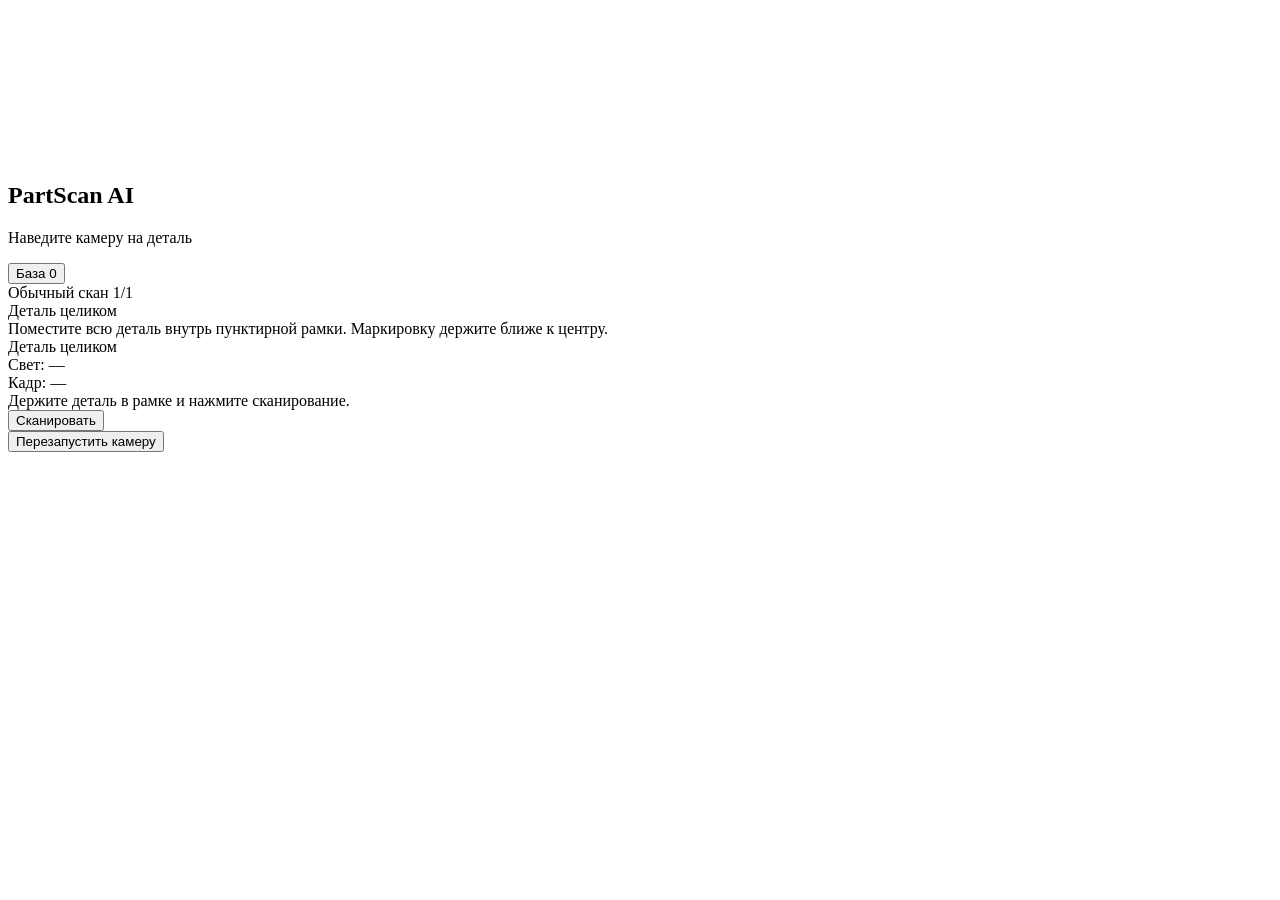
==== backend/src/main/resources/static/index.html @ 32476f08 "ux: simplify mobile scanner layout" ====
<!doctype html>
<html lang="ru">
<head>
  <meta charset="utf-8">
  <meta name="viewport" content="width=device-width, initial-scale=1, viewport-fit=cover">
  <title>PartScan AI</title>
  <link rel="stylesheet" href="/styles.css">
  <script src="https://telegram.org/js/telegram-web-app.js"></script>
</head>
<body>
  <main class="app">
    <section class="scanner">
      <div class="camera-shell">
        <video id="camera" autoplay playsinline muted></video>
        <canvas id="frameCanvas" hidden></canvas>

        <div class="topbar overlay-panel">
          <div>
            <h1>PartScan AI</h1>
            <p id="status">Наведите камеру на деталь</p>
          </div>
          <button id="catalogToggle" class="catalog-button" type="button">База <span id="countLabel">0</span></button>
        </div>

        <div id="angleCoach" class="angle-coach overlay-panel">
          <div class="angle-step-row">
            <span id="angleStepLabel" class="angle-step-label">Обычный скан</span>
            <span id="angleProgress" class="angle-progress">1/1</span>
          </div>
          <div id="angleTitle" class="angle-title">Деталь целиком</div>
          <div id="angleHint" class="angle-hint">Поместите всю деталь внутрь пунктирной рамки. Маркировку держите ближе к центру.</div>
        </div>

        <div id="partShapeGuide" class="part-shape-guide shape-main">
          <div id="shapeCaption" class="shape-caption">Деталь целиком</div>
        </div>

        <div class="camera-badges">
          <div id="lightBadge" class="camera-badge">Свет: —</div>
          <div id="sharpBadge" class="camera-badge">Кадр: —</div>
        </div>

        <div class="bottom-sheet overlay-panel">
          <div id="guidance" class="guidance">Держите деталь в рамке и нажмите сканирование.</div>
          <div id="angleStrip" class="angle-strip" hidden></div>
          <div class="controls">
            <button id="scanButton" class="primary-button" type="button">Сканировать</button>
            <button id="secondaryActionButton" class="secondary-button" type="button" hidden>Добрать ракурсы</button>
          </div>
          <div class="mini-actions">
            <button id="resetAnglesButton" class="ghost-button" type="button" hidden>Сбросить ракурсы</button>
            <button id="retryButton" class="ghost-button" type="button">Перезапустить камеру</button>
          </div>
        </div>
      </div>
    </section>

    <aside id="catalogPanel" class="catalog-panel" hidden>
      <div class="catalog-header">
        <div>
          <h2>База деталей</h2>
          <p class="meta">Фильтр по категориям и последние сканы</p>
        </div>
        <button id="catalogClose" class="icon-button" type="button">×</button>
      </div>
      <div id="categoryFilters" class="category-filters"></div>
      <div id="partsList" class="parts-list"></div>
    </aside>
  </main>
  <script src="/app.js"></script>
</body>
</html>
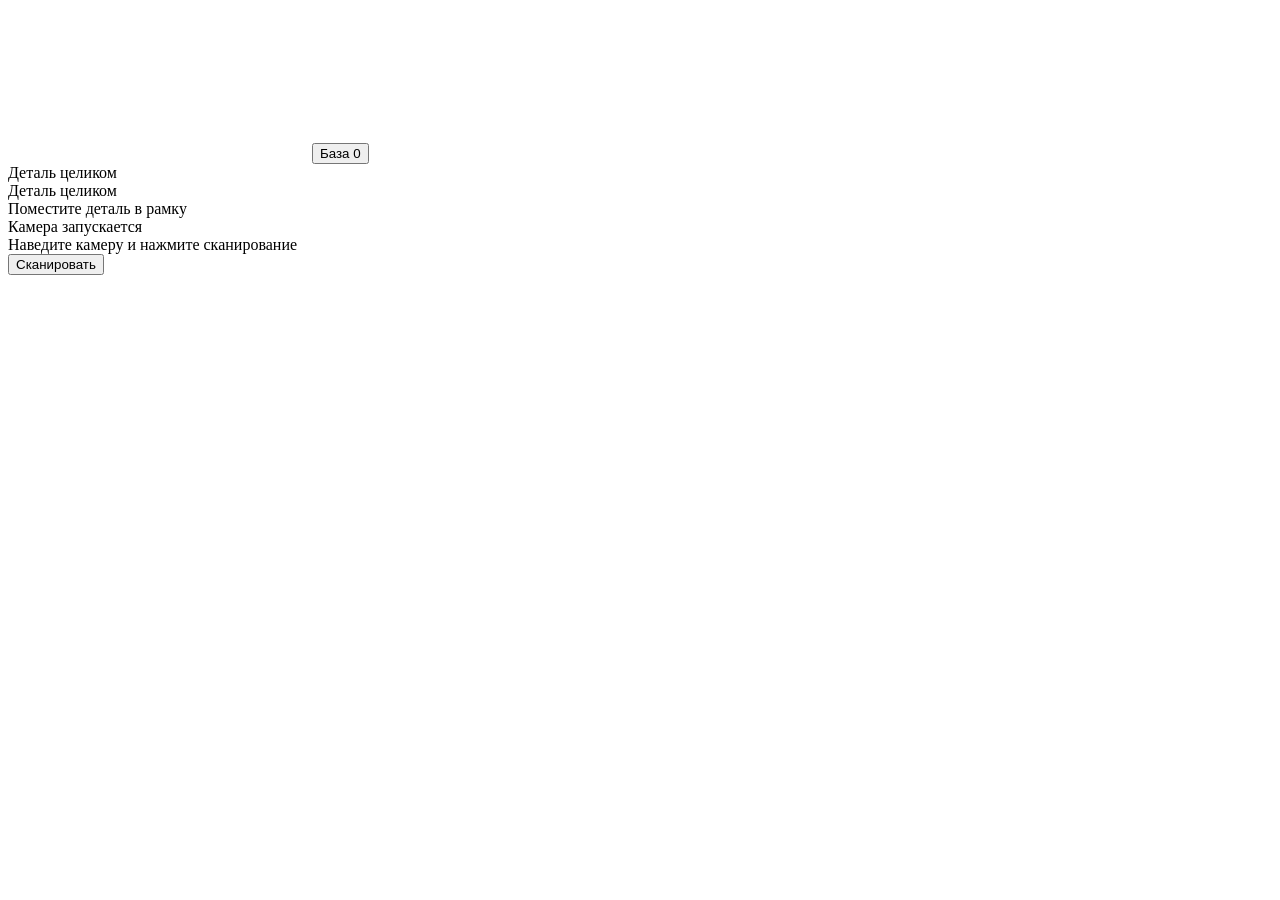
==== commit b22b2e4f: "ux: reduce scanner interface clutter" ====
--- a/backend/src/main/resources/static/index.html
+++ b/backend/src/main/resources/static/index.html
@@ -14,43 +14,26 @@
         <video id="camera" autoplay playsinline muted></video>
         <canvas id="frameCanvas" hidden></canvas>
 
-        <div class="topbar overlay-panel">
-          <div>
-            <h1>PartScan AI</h1>
-            <p id="status">Наведите камеру на деталь</p>
-          </div>
-          <button id="catalogToggle" class="catalog-button" type="button">База <span id="countLabel">0</span></button>
-        </div>
-
-        <div id="angleCoach" class="angle-coach overlay-panel">
-          <div class="angle-step-row">
-            <span id="angleStepLabel" class="angle-step-label">Обычный скан</span>
-            <span id="angleProgress" class="angle-progress">1/1</span>
-          </div>
-          <div id="angleTitle" class="angle-title">Деталь целиком</div>
-          <div id="angleHint" class="angle-hint">Поместите всю деталь внутрь пунктирной рамки. Маркировку держите ближе к центру.</div>
-        </div>
+        <button id="catalogToggle" class="catalog-button" type="button">База <span id="countLabel">0</span></button>
 
         <div id="partShapeGuide" class="part-shape-guide shape-main">
           <div id="shapeCaption" class="shape-caption">Деталь целиком</div>
         </div>
 
-        <div class="camera-badges">
-          <div id="lightBadge" class="camera-badge">Свет: —</div>
-          <div id="sharpBadge" class="camera-badge">Кадр: —</div>
+        <div class="scan-hint">
+          <div id="angleTitle" class="angle-title">Деталь целиком</div>
+          <div id="angleHint" class="angle-hint">Поместите деталь в рамку</div>
         </div>
 
-        <div class="bottom-sheet overlay-panel">
-          <div id="guidance" class="guidance">Держите деталь в рамке и нажмите сканирование.</div>
+        <div class="bottom-sheet">
+          <div id="status" class="status-line">Камера запускается</div>
+          <div id="guidance" class="guidance">Наведите камеру и нажмите сканирование</div>
           <div id="angleStrip" class="angle-strip" hidden></div>
           <div class="controls">
             <button id="scanButton" class="primary-button" type="button">Сканировать</button>
-            <button id="secondaryActionButton" class="secondary-button" type="button" hidden>Добрать ракурсы</button>
+            <button id="secondaryActionButton" class="secondary-button" type="button" hidden>Доснять</button>
           </div>
-          <div class="mini-actions">
-            <button id="resetAnglesButton" class="ghost-button" type="button" hidden>Сбросить ракурсы</button>
-            <button id="retryButton" class="ghost-button" type="button">Перезапустить камеру</button>
-          </div>
+          <button id="resetAnglesButton" class="ghost-button" type="button" hidden>Сбросить досъёмку</button>
         </div>
       </div>
     </section>
@@ -59,7 +42,7 @@
       <div class="catalog-header">
         <div>
           <h2>База деталей</h2>
-          <p class="meta">Фильтр по категориям и последние сканы</p>
+          <p class="meta">Сканы и категории</p>
         </div>
         <button id="catalogClose" class="icon-button" type="button">×</button>
       </div>
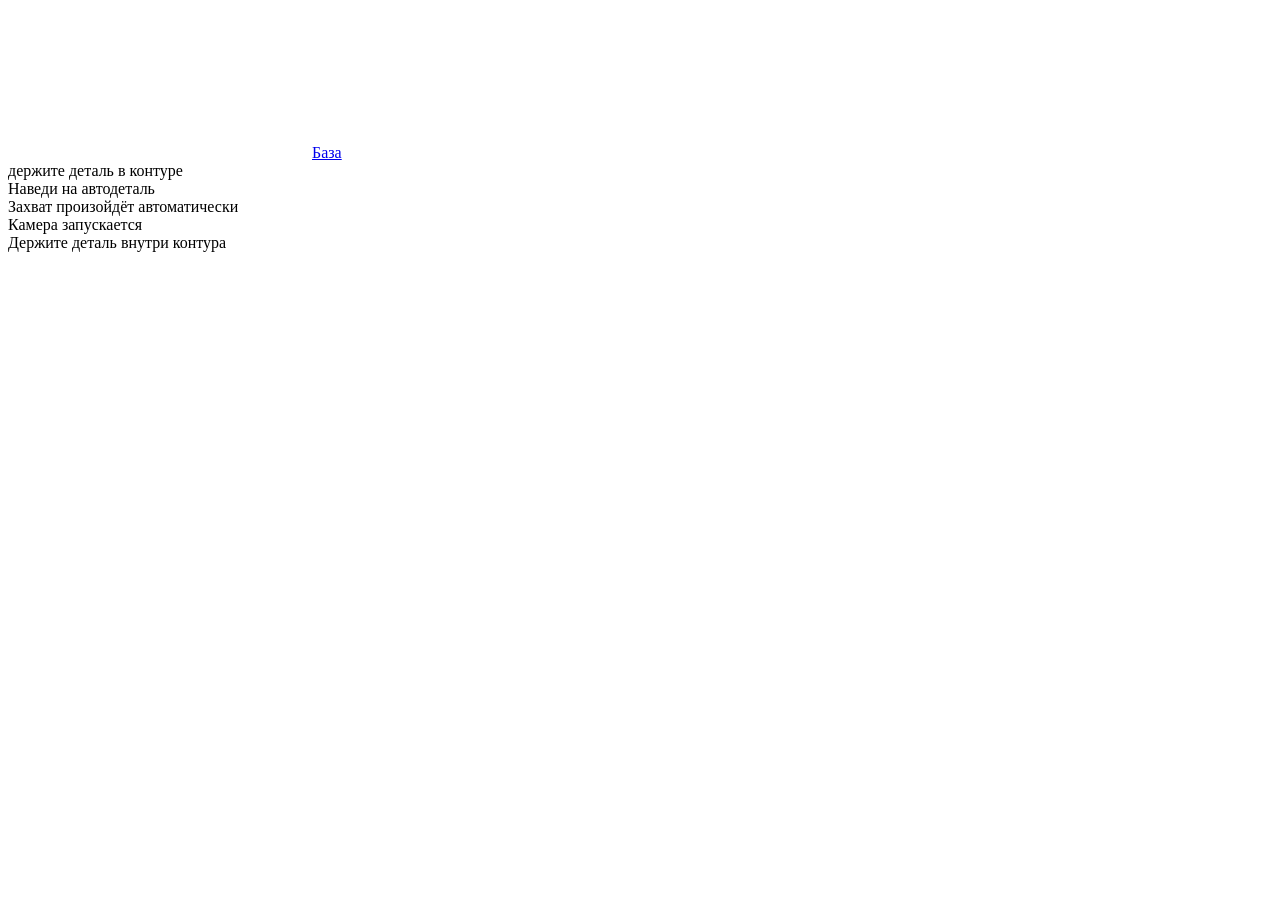
==== commit 23e2eb30: "ux: make home page scan only" ====
--- a/backend/src/main/resources/static/index.html
+++ b/backend/src/main/resources/static/index.html
@@ -8,47 +8,30 @@
   <script src="https://telegram.org/js/telegram-web-app.js"></script>
 </head>
 <body>
-  <main class="app">
+  <main class="app scan-page">
     <section class="scanner">
       <div class="camera-shell">
         <video id="camera" autoplay playsinline muted></video>
         <canvas id="frameCanvas" hidden></canvas>
 
-        <button id="catalogToggle" class="catalog-button" type="button">База <span id="countLabel">0</span></button>
+        <a class="catalog-link" href="/catalog.html">База</a>
 
         <div id="partShapeGuide" class="part-shape-guide shape-main">
-          <div id="shapeCaption" class="shape-caption">Деталь целиком</div>
+          <div id="shapeCaption" class="shape-caption">держите деталь в контуре</div>
         </div>
 
         <div class="scan-hint">
-          <div id="angleTitle" class="angle-title">Деталь целиком</div>
-          <div id="angleHint" class="angle-hint">Поместите деталь в рамку</div>
+          <div id="angleTitle" class="angle-title">Наведи на автодеталь</div>
+          <div id="angleHint" class="angle-hint">Захват произойдёт автоматически</div>
         </div>
 
-        <div class="bottom-sheet">
+        <div class="bottom-status">
           <div id="status" class="status-line">Камера запускается</div>
-          <div id="guidance" class="guidance">Наведите камеру и нажмите сканирование</div>
-          <div id="angleStrip" class="angle-strip" hidden></div>
-          <div class="controls">
-            <button id="scanButton" class="primary-button" type="button">Сканировать</button>
-            <button id="secondaryActionButton" class="secondary-button" type="button" hidden>Доснять</button>
-          </div>
-          <button id="resetAnglesButton" class="ghost-button" type="button" hidden>Сбросить досъёмку</button>
+          <div id="guidance" class="guidance">Держите деталь внутри контура</div>
+          <div id="progressLine" class="progress-line"><span></span></div>
         </div>
       </div>
     </section>
-
-    <aside id="catalogPanel" class="catalog-panel" hidden>
-      <div class="catalog-header">
-        <div>
-          <h2>База деталей</h2>
-          <p class="meta">Сканы и категории</p>
-        </div>
-        <button id="catalogClose" class="icon-button" type="button">×</button>
-      </div>
-      <div id="categoryFilters" class="category-filters"></div>
-      <div id="partsList" class="parts-list"></div>
-    </aside>
   </main>
   <script src="/app.js"></script>
 </body>
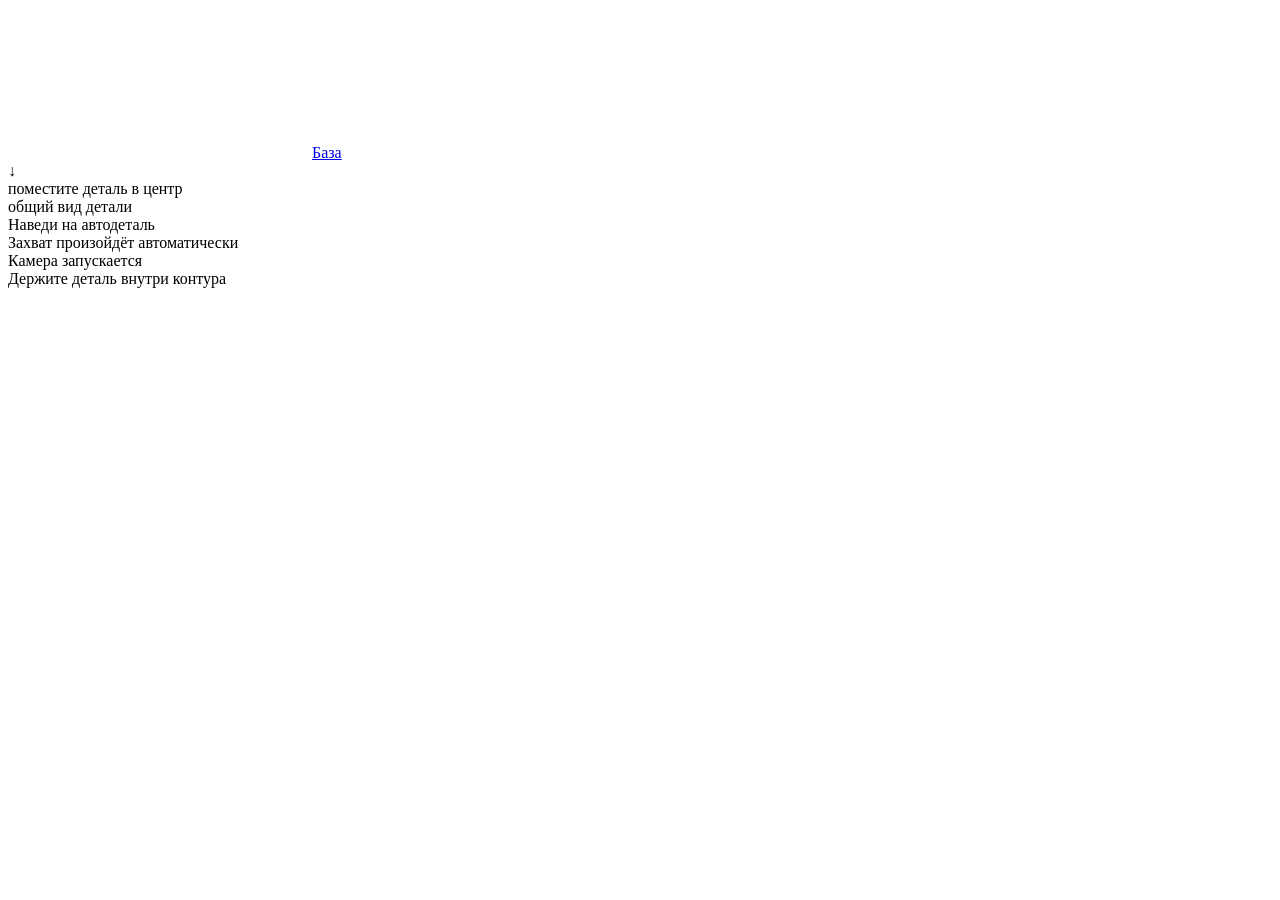
==== commit 0016358d: "ux: add interactive camera guide elements" ====
--- a/backend/src/main/resources/static/index.html
+++ b/backend/src/main/resources/static/index.html
@@ -16,8 +16,26 @@
 
         <a class="catalog-link" href="/catalog.html">База</a>
 
-        <div id="partShapeGuide" class="part-shape-guide shape-main">
-          <div id="shapeCaption" class="shape-caption">держите деталь в контуре</div>
+        <div id="scanOverlay" class="scan-overlay" hidden>
+          <div class="scan-spinner"></div>
+          <div id="scanOverlayText">Анализирую</div>
+        </div>
+
+        <div id="readyOverlay" class="ready-overlay" hidden>
+          <div class="ready-card">
+            <div class="ready-kicker">Камера готова</div>
+            <div class="ready-title">Начать сканирование?</div>
+            <div class="ready-text">Автозахват включится только после нажатия. Наведите камеру на автодеталь или узел машины.</div>
+            <button id="startScanButton" class="start-scan-button" type="button">Начать сканирование</button>
+          </div>
+        </div>
+
+        <div id="partShapeGuide" class="part-shape-guide guide-overview" data-direction="center">
+          <div class="guide-corners"></div>
+          <div id="guideTarget" class="guide-target"></div>
+          <div id="guideArrow" class="guide-arrow">↓</div>
+          <div id="guideAction" class="guide-action">поместите деталь в центр</div>
+          <div id="shapeCaption" class="shape-caption">общий вид детали</div>
         </div>
 
         <div class="scan-hint">
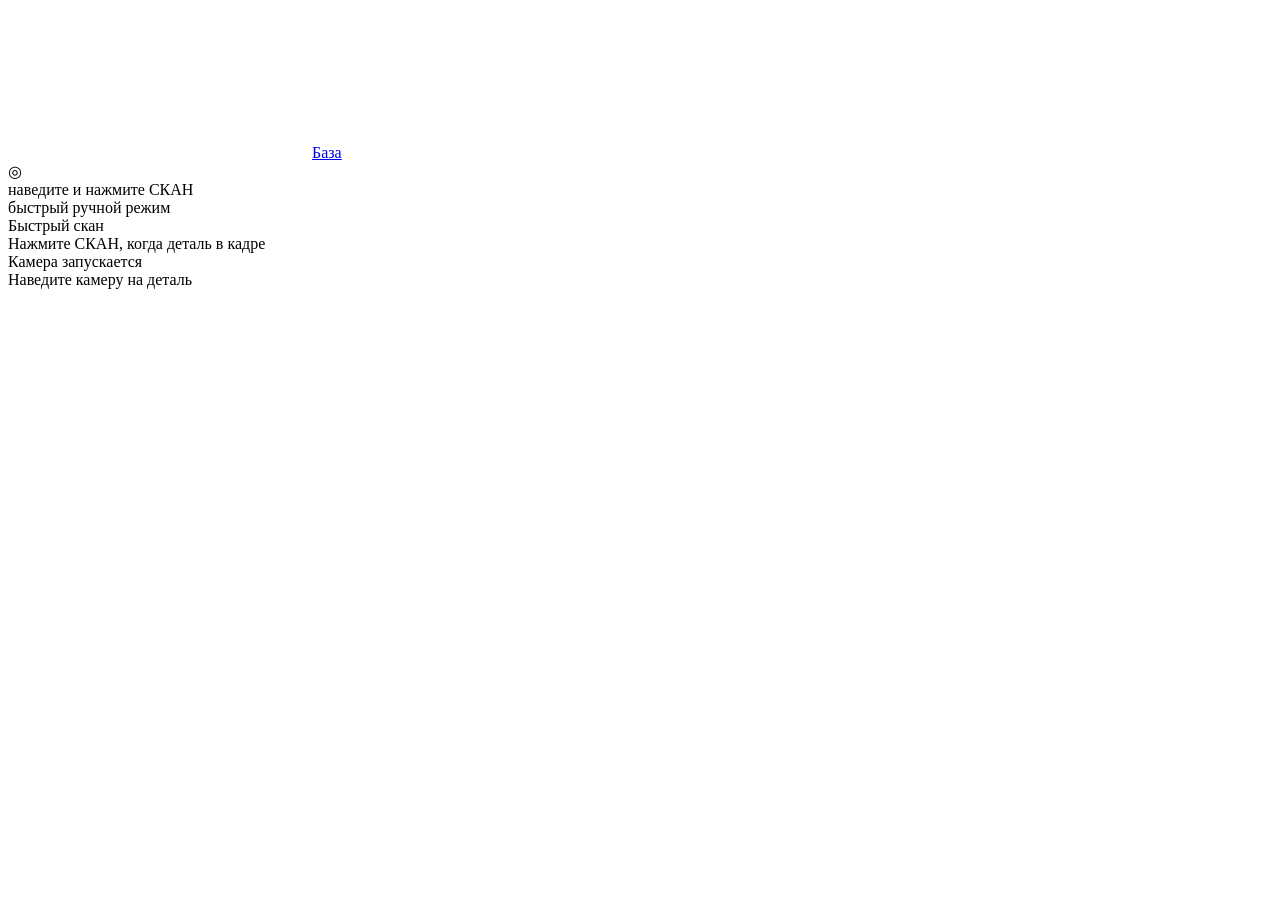
==== commit ce5f0ec9: "ux: switch scanner copy to fast manual mode" ====
--- a/backend/src/main/resources/static/index.html
+++ b/backend/src/main/resources/static/index.html
@@ -24,28 +24,29 @@
         <div id="readyOverlay" class="ready-overlay" hidden>
           <div class="ready-card">
             <div class="ready-kicker">Камера готова</div>
-            <div class="ready-title">Начать сканирование?</div>
-            <div class="ready-text">Автозахват включится только после нажатия. Наведите камеру на автодеталь или узел машины.</div>
-            <button id="startScanButton" class="start-scan-button" type="button">Начать сканирование</button>
+            <div class="ready-title">Быстрый скан</div>
+            <div class="ready-text">Наведите камеру на деталь и нажмите “СКАН”. Автозахвата больше нет — кадр отправляется только по кнопке.</div>
+            <button id="startScanButton" class="start-scan-button" type="button">Перейти к скану</button>
           </div>
         </div>
 
         <div id="partShapeGuide" class="part-shape-guide guide-overview" data-direction="center">
           <div class="guide-corners"></div>
           <div id="guideTarget" class="guide-target"></div>
-          <div id="guideArrow" class="guide-arrow">↓</div>
-          <div id="guideAction" class="guide-action">поместите деталь в центр</div>
-          <div id="shapeCaption" class="shape-caption">общий вид детали</div>
+          <div id="guideArrow" class="guide-arrow">◎</div>
+          <div id="guideAction" class="guide-action">наведите и нажмите СКАН</div>
+          <div id="shapeCaption" class="shape-caption">быстрый ручной режим</div>
         </div>
 
         <div class="scan-hint">
-          <div id="angleTitle" class="angle-title">Наведи на автодеталь</div>
-          <div id="angleHint" class="angle-hint">Захват произойдёт автоматически</div>
+          <div id="angleTitle" class="angle-title">Быстрый скан</div>
+          <div id="angleHint" class="angle-hint">Нажмите СКАН, когда деталь в кадре</div>
         </div>
 
         <div class="bottom-status">
           <div id="status" class="status-line">Камера запускается</div>
-          <div id="guidance" class="guidance">Держите деталь внутри контура</div>
+          <div id="guidance" class="guidance">Наведите камеру на деталь</div>
+          <button id="scanAngleButton" class="scan-angle-button" type="button" hidden>СКАН</button>
           <div id="progressLine" class="progress-line"><span></span></div>
         </div>
       </div>
